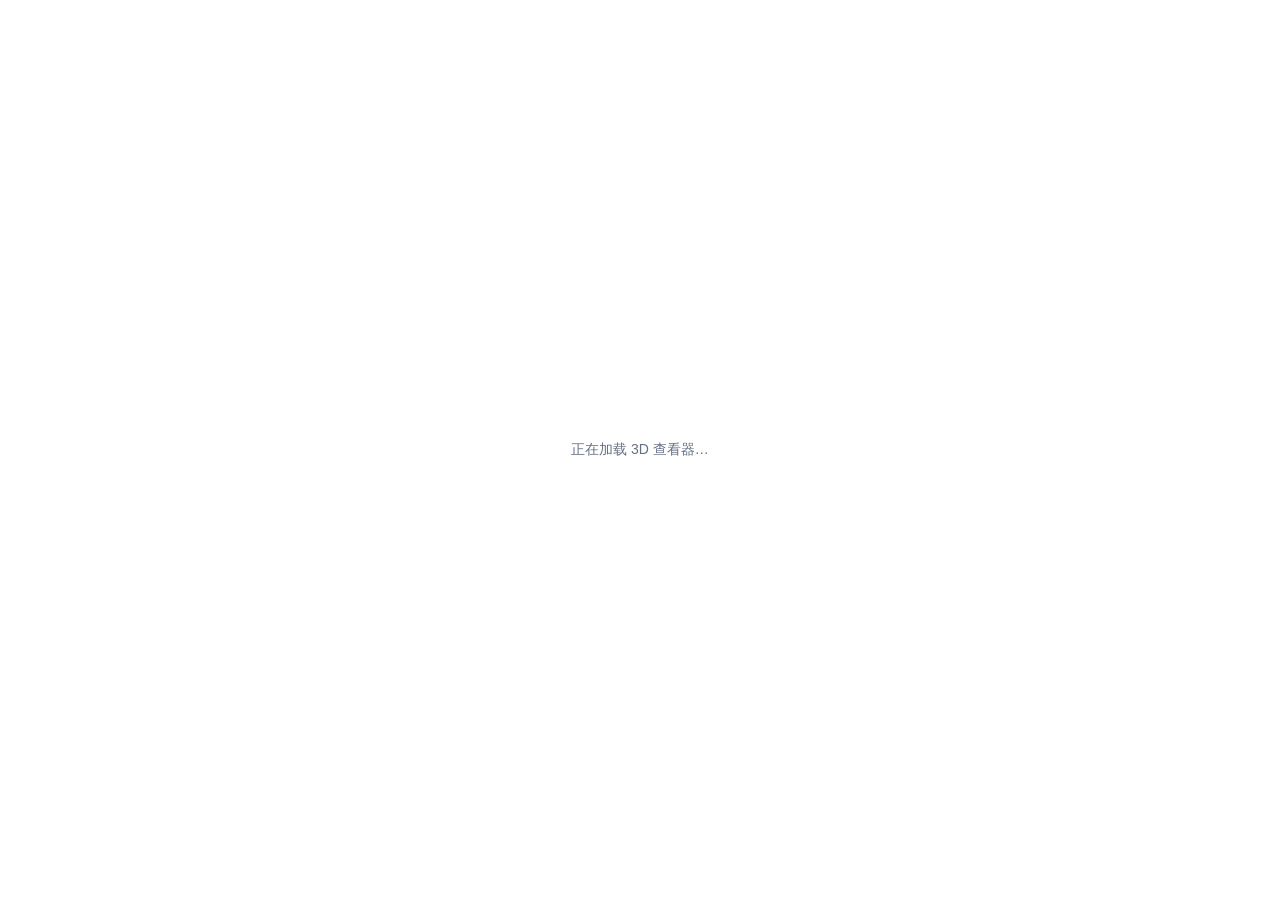
==== frontend/public/viewer.html @ 7d4b1cd3 "Add files via upload" ====
<!doctype html>
<html lang="zh-CN">
<head>
  <meta charset="UTF-8" />
  <meta name="viewport" content="width=device-width, initial-scale=1.0" />
  <title>AlphaBetter 3D Viewer</title>
  <style>
    html, body { margin: 0; width: 100%; height: 100%; overflow: hidden; background: #ffffff; }
    #viewer { width: 100%; height: 100%; }
    #loading {
      position: fixed; inset: 0; display: grid; place-items: center;
      font: 14px -apple-system, BlinkMacSystemFont, "Segoe UI", sans-serif;
      color: #667085; background: #fff;
    }
  </style>
  <script src="https://unpkg.com/ngl@2.0.0-dev.37/dist/ngl.js"></script>
</head>
<body>
  <div id="viewer"></div>
  <div id="loading">正在加载 3D 查看器…</div>

  <script>
    const stage = new NGL.Stage('viewer', { backgroundColor: 'white' });
    const loading = document.getElementById('loading');
    let currentComponent = null;

    function hex(r, g, b) {
      return (r << 16) | (g << 8) | b;
    }

    function mix(a, b, t) {
      return Math.round(a + (b - a) * t);
    }

    function createScoreScheme(maxAbs) {
      const scale = Math.max(Number(maxAbs) || 1, 0.0001);
      return NGL.ColormakerRegistry.addScheme(function () {
        this.atomColor = function (atom) {
          const value = Number(atom.bfactor) || 0;
          const eps = 0.05;

          // 0 永远位于黄色中心；负值向红色过渡；正值向绿色过渡。
          if (value < -eps) {
            const t = Math.min(1, Math.abs(value) / scale);
            return hex(
              mix(255, 215, t),
              mix(255, 25, t),
              mix(191, 28, t),
            );
          }

          if (value > eps) {
            const t = Math.min(1, value / scale);
            return hex(
              mix(255, 26, t),
              mix(255, 150, t),
              mix(191, 65, t),
            );
          }

          return 0xffffbf;
        };
      });
    }

    async function loadPDB(pdbText, maxAbs) {
      loading.style.display = 'grid';
      try {
        if (currentComponent) {
          currentComponent.dispose();
          currentComponent = null;
        }

        const blob = new Blob([pdbText], { type: 'text/plain' });
        const file = new File([blob], 'structure.pdb', { type: 'text/plain' });
        currentComponent = await stage.loadFile(file, { ext: 'pdb' });

        const schemeId = createScoreScheme(maxAbs);
        currentComponent.addRepresentation('cartoon', {
          color: schemeId,
          quality: 'medium',
        });
        currentComponent.autoView();
        stage.handleResize();
      } catch (error) {
        console.error('NGL 加载 PDB 失败:', error);
      } finally {
        loading.style.display = 'none';
      }
    }

    window.addEventListener('message', (event) => {
      if (event.origin !== window.location.origin) return;
      if (!event.data || event.data.type !== 'loadPDB') return;
      loadPDB(event.data.pdbText, event.data.maxAbs);
    });

    window.addEventListener('resize', () => stage.handleResize());
    loading.style.display = 'none';
    window.parent.postMessage({ type: 'viewerReady' }, window.location.origin);
  </script>
</body>
</html>
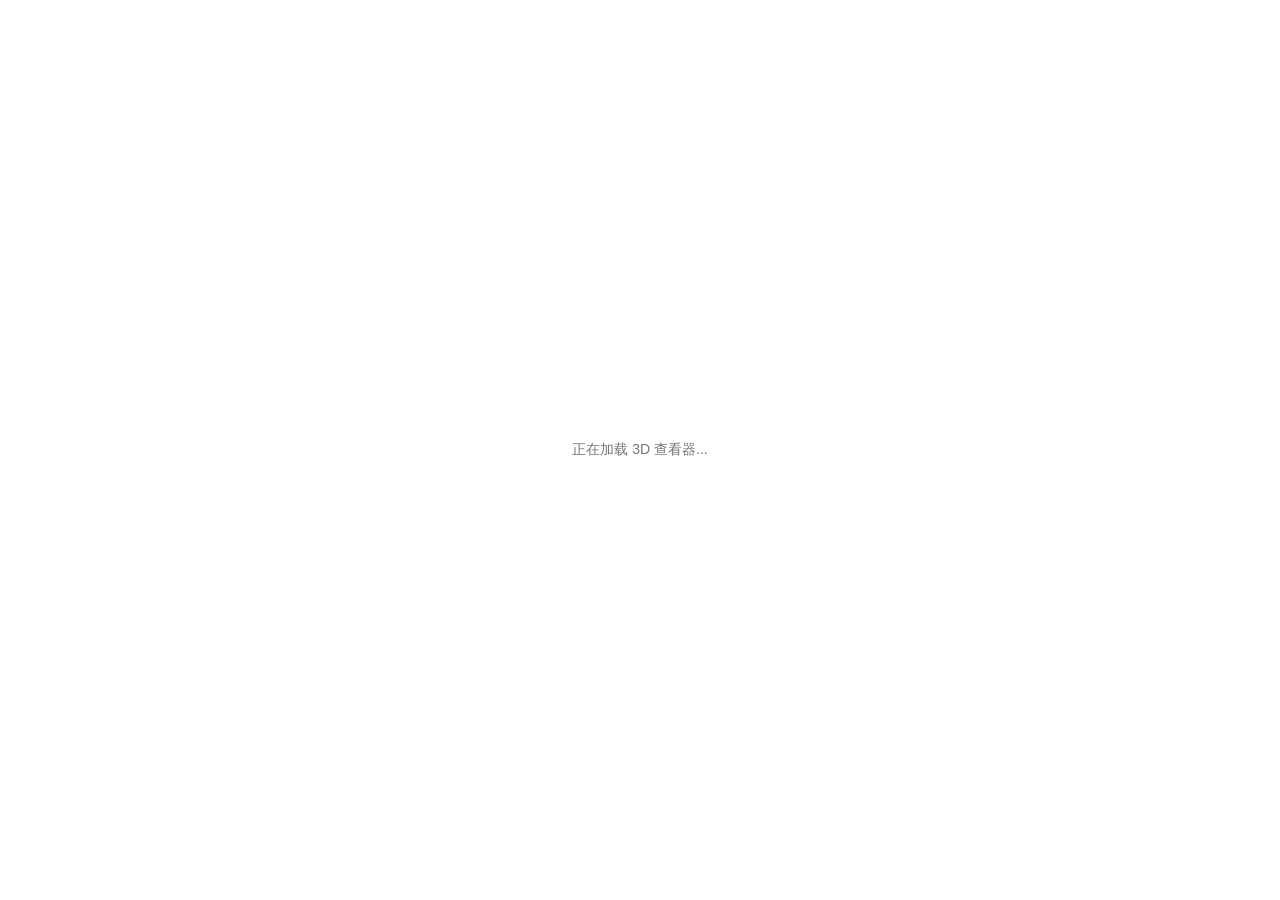
==== commit 5e7edaee: "Update viewer.html" ====
--- a/frontend/public/viewer.html
+++ b/frontend/public/viewer.html
@@ -1,103 +1,280 @@
-<!doctype html>
+<!DOCTYPE html>
 <html lang="zh-CN">
 <head>
-  <meta charset="UTF-8" />
-  <meta name="viewport" content="width=device-width, initial-scale=1.0" />
-  <title>AlphaBetter 3D Viewer</title>
+  <meta charset="UTF-8">
+  <meta name="viewport" content="width=device-width, initial-scale=1.0">
+
+  <script src="https://unpkg.com/ngl@2.0.0-dev.37/dist/ngl.js"></script>
+
   <style>
-    html, body { margin: 0; width: 100%; height: 100%; overflow: hidden; background: #ffffff; }
-    #viewer { width: 100%; height: 100%; }
+    html,
+    body {
+      margin: 0;
+      padding: 0;
+      width: 100%;
+      height: 100%;
+      overflow: hidden;
+      background: white;
+    }
+
+    #viewer {
+      width: 100%;
+      height: 100%;
+    }
+
     #loading {
-      position: fixed; inset: 0; display: grid; place-items: center;
-      font: 14px -apple-system, BlinkMacSystemFont, "Segoe UI", sans-serif;
-      color: #667085; background: #fff;
+      position: absolute;
+      left: 50%;
+      top: 50%;
+      transform: translate(-50%, -50%);
+      color: #777;
+      font-family: Arial, sans-serif;
+      font-size: 14px;
     }
   </style>
-  <script src="https://unpkg.com/ngl@2.0.0-dev.37/dist/ngl.js"></script>
 </head>
+
 <body>
-  <div id="viewer"></div>
-  <div id="loading">正在加载 3D 查看器…</div>
-
-  <script>
-    const stage = new NGL.Stage('viewer', { backgroundColor: 'white' });
-    const loading = document.getElementById('loading');
-    let currentComponent = null;
-
-    function hex(r, g, b) {
-      return (r << 16) | (g << 8) | b;
-    }
-
-    function mix(a, b, t) {
-      return Math.round(a + (b - a) * t);
-    }
-
-    function createScoreScheme(maxAbs) {
-      const scale = Math.max(Number(maxAbs) || 1, 0.0001);
-      return NGL.ColormakerRegistry.addScheme(function () {
-        this.atomColor = function (atom) {
-          const value = Number(atom.bfactor) || 0;
-          const eps = 0.05;
-
-          // 0 永远位于黄色中心；负值向红色过渡；正值向绿色过渡。
-          if (value < -eps) {
-            const t = Math.min(1, Math.abs(value) / scale);
-            return hex(
-              mix(255, 215, t),
-              mix(255, 25, t),
-              mix(191, 28, t),
-            );
-          }
-
-          if (value > eps) {
-            const t = Math.min(1, value / scale);
-            return hex(
-              mix(255, 26, t),
-              mix(255, 150, t),
-              mix(191, 65, t),
-            );
-          }
-
-          return 0xffffbf;
-        };
-      });
-    }
-
-    async function loadPDB(pdbText, maxAbs) {
-      loading.style.display = 'grid';
-      try {
-        if (currentComponent) {
-          currentComponent.dispose();
-          currentComponent = null;
-        }
-
-        const blob = new Blob([pdbText], { type: 'text/plain' });
-        const file = new File([blob], 'structure.pdb', { type: 'text/plain' });
-        currentComponent = await stage.loadFile(file, { ext: 'pdb' });
-
-        const schemeId = createScoreScheme(maxAbs);
-        currentComponent.addRepresentation('cartoon', {
+
+<div id="viewer"></div>
+<div id="loading">正在加载 3D 查看器...</div>
+
+<script>
+
+  // ==============================
+  // 1. 创建 NGL 查看器
+  // ==============================
+
+  var stage = new NGL.Stage("viewer", {
+    backgroundColor: "white"
+  });
+
+  var currentComponent = null;
+
+
+  // ==============================
+  // 2. 颜色工具
+  // ==============================
+
+  function hex(r, g, b) {
+    return (r << 16) | (g << 8) | b;
+  }
+
+
+  function mix(a, b, t) {
+    return Math.round(a + (b - a) * t);
+  }
+
+
+  // ==============================
+  // 3. 根据 B-factor 进行颜色
+  // ==============================
+
+  function createScoreScheme(maxAbs) {
+
+    const scale = Math.max(Number(maxAbs) || 1, 0.0001);
+
+    return NGL.ColormakerRegistry.addScheme(function () {
+
+      this.atomColor = function (atom) {
+
+        const value = Number(atom.bfactor) || 0;
+
+        const eps = 0.03;
+
+
+        // 接近 0 → 黄色
+        if (Math.abs(value) <= eps) {
+          return 0xffff99;
+        }
+
+
+        // 负值 → 红色
+        if (value < -eps) {
+
+          const t = Math.min(
+            1,
+            Math.abs(value) / scale
+          );
+
+          return hex(
+            mix(255, 220, t),
+            mix(255, 40, t),
+            mix(255, 40, t)
+          );
+        }
+
+
+        // 正值 → 绿色
+        if (value > eps) {
+
+          const t = Math.min(
+            1,
+            value / scale
+          );
+
+          return hex(
+            mix(255, 30, t),
+            mix(255, 170, t),
+            mix(255, 70, t)
+          );
+        }
+
+
+        // 默认黄色
+        return 0xffff99;
+      };
+
+    });
+
+  }
+
+
+  // ==============================
+  // 4. 加载 PDB
+  // ==============================
+
+  async function loadPDB(pdbText, maxAbs) {
+
+    document.getElementById("loading").style.display = "block";
+
+    try {
+
+      // 如果之前已经有结构，先删除
+      if (currentComponent) {
+
+        currentComponent.dispose();
+
+        currentComponent = null;
+      }
+
+
+      // 把 PDB 文本转换成文件
+      const blob = new Blob(
+        [pdbText],
+        {
+          type: "text/plain"
+        }
+      );
+
+
+      const file = new File(
+        [blob],
+        "structure.pdb",
+        {
+          type: "text/plain"
+        }
+      );
+
+
+      // NGL 加载 PDB
+      currentComponent = await stage.loadFile(
+        file,
+        {
+          ext: "pdb"
+        }
+      );
+
+
+      // 创建颜色方案
+      const schemeId = createScoreScheme(maxAbs);
+
+
+      // 显示 cartoon
+      currentComponent.addRepresentation(
+        "cartoon",
+        {
           color: schemeId,
-          quality: 'medium',
-        });
-        currentComponent.autoView();
-        stage.handleResize();
-      } catch (error) {
-        console.error('NGL 加载 PDB 失败:', error);
-      } finally {
-        loading.style.display = 'none';
+          quality: "medium"
+        }
+      );
+
+
+      // 自动调整视角
+      currentComponent.autoView();
+
+
+      // 调整尺寸
+      stage.handleResize();
+
+
+      document.getElementById("loading").style.display = "none";
+
+    } catch (error) {
+
+      console.error(
+        "NGL 加载 PDB 失败:",
+        error
+      );
+
+      document.getElementById("loading").textContent =
+        "3D 查看器加载失败，请刷新页面后重试。";
+
+    }
+
+  }
+
+
+  // ==============================
+  // 5. 接收主页面传来的 PDB
+  // ==============================
+
+  window.addEventListener(
+    "message",
+    function (event) {
+
+      // 只接受同源消息
+      if (
+        event.origin !== window.location.origin
+      ) {
+        return;
       }
-    }
-
-    window.addEventListener('message', (event) => {
-      if (event.origin !== window.location.origin) return;
-      if (!event.data || event.data.type !== 'loadPDB') return;
-      loadPDB(event.data.pdbText, event.data.maxAbs);
-    });
-
-    window.addEventListener('resize', () => stage.handleResize());
-    loading.style.display = 'none';
-    window.parent.postMessage({ type: 'viewerReady' }, window.location.origin);
-  </script>
+
+
+      if (
+        !event.data ||
+        event.data.type !== "loadPDB"
+      ) {
+        return;
+      }
+
+
+      loadPDB(
+        event.data.pdbText,
+        event.data.maxAbs
+      );
+
+    }
+  );
+
+
+  // ==============================
+  // 6. 浏览器窗口变化
+  // ==============================
+
+  window.addEventListener(
+    "resize",
+    function () {
+
+      stage.handleResize();
+
+    }
+  );
+
+
+  // ==============================
+  // 7. 告诉主页面：
+  //    viewer 已经准备好了
+  // ==============================
+
+  window.parent.postMessage(
+    {
+      type: "viewerReady"
+    },
+    window.location.origin
+  );
+
+</script>
+
 </body>
 </html>
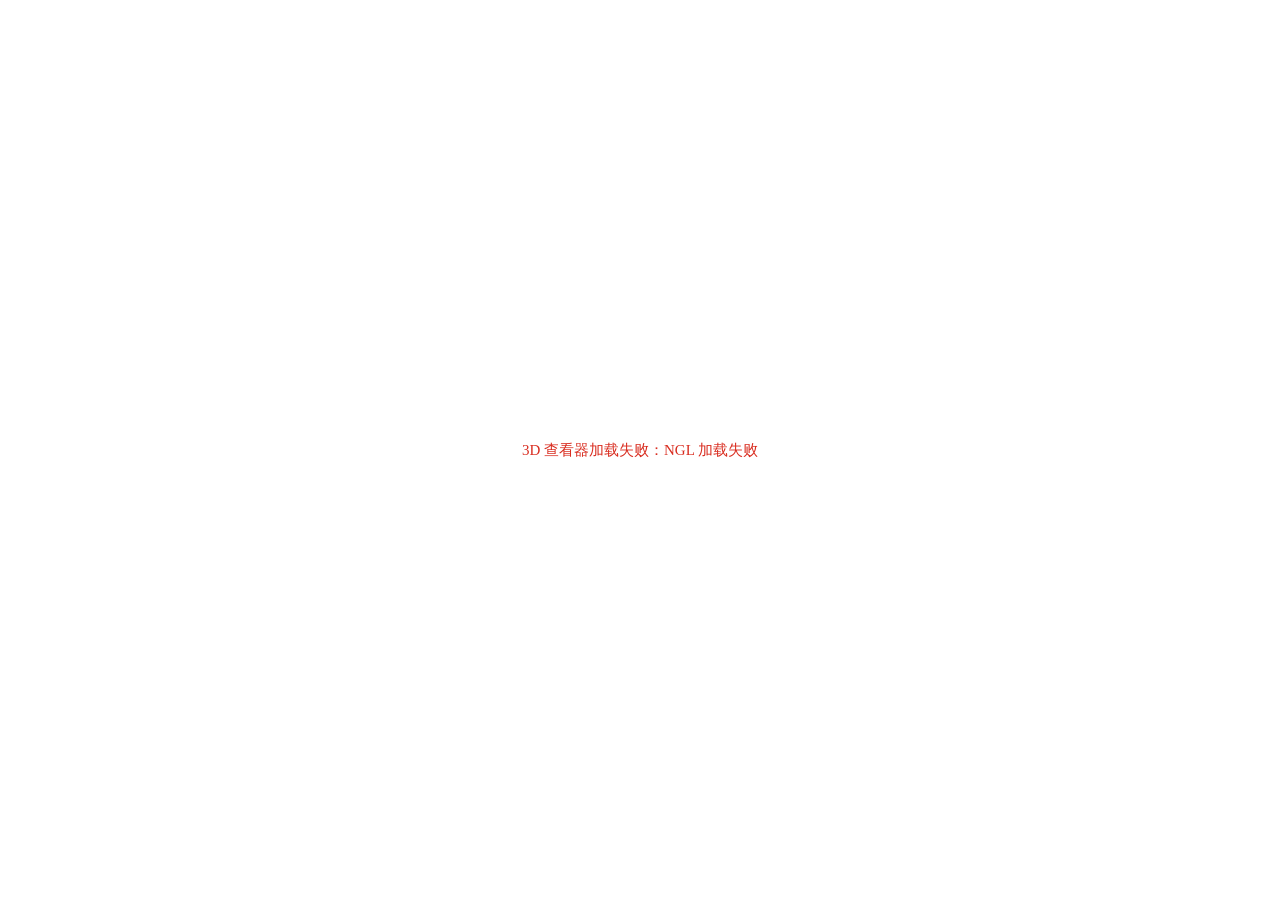
==== commit 129d97ea: "Update viewer.html" ====
--- a/frontend/public/viewer.html
+++ b/frontend/public/viewer.html
@@ -1,10 +1,10 @@
 <!DOCTYPE html>
 <html lang="zh-CN">
 <head>
-  <meta charset="UTF-8">
-  <meta name="viewport" content="width=device-width, initial-scale=1.0">
-
-  <script src="https://unpkg.com/ngl@2.0.0-dev.37/dist/ngl.js"></script>
+  <meta charset="UTF-8" />
+  <meta name="viewport" content="width=device-width, initial-scale=1.0" />
+
+  <title>Protein 3D Viewer</title>
 
   <style>
     html,
@@ -20,261 +20,256 @@
     #viewer {
       width: 100%;
       height: 100%;
+      position: relative;
     }
 
     #loading {
       position: absolute;
-      left: 50%;
-      top: 50%;
-      transform: translate(-50%, -50%);
-      color: #777;
-      font-family: Arial, sans-serif;
-      font-size: 14px;
+      inset: 0;
+      display: flex;
+      align-items: center;
+      justify-content: center;
+      background: white;
+      color: #667085;
+      font-size: 16px;
+      z-index: 10;
+    }
+
+    #error {
+      position: absolute;
+      inset: 0;
+      display: none;
+      align-items: center;
+      justify-content: center;
+      padding: 30px;
+      box-sizing: border-box;
+      background: white;
+      color: #d92d20;
+      font-size: 15px;
+      text-align: center;
+      z-index: 20;
     }
   </style>
+
+  <script src="https://unpkg.com/ngl@2.0.0-dev.37/dist/ngl.js"></script>
 </head>
 
 <body>
 
-<div id="viewer"></div>
-<div id="loading">正在加载 3D 查看器...</div>
-
-<script>
-
-  // ==============================
-  // 1. 创建 NGL 查看器
-  // ==============================
-
-  var stage = new NGL.Stage("viewer", {
-    backgroundColor: "white"
-  });
-
-  var currentComponent = null;
-
-
-  // ==============================
-  // 2. 颜色工具
-  // ==============================
-
-  function hex(r, g, b) {
-    return (r << 16) | (g << 8) | b;
-  }
-
-
-  function mix(a, b, t) {
-    return Math.round(a + (b - a) * t);
-  }
-
-
-  // ==============================
-  // 3. 根据 B-factor 进行颜色
-  // ==============================
-
-  function createScoreScheme(maxAbs) {
-
-    const scale = Math.max(Number(maxAbs) || 1, 0.0001);
-
-    return NGL.ColormakerRegistry.addScheme(function () {
-
-      this.atomColor = function (atom) {
-
-        const value = Number(atom.bfactor) || 0;
-
-        const eps = 0.03;
-
-
-        // 接近 0 → 黄色
-        if (Math.abs(value) <= eps) {
-          return 0xffff99;
-        }
-
-
-        // 负值 → 红色
-        if (value < -eps) {
-
-          const t = Math.min(
-            1,
-            Math.abs(value) / scale
-          );
-
-          return hex(
-            mix(255, 220, t),
-            mix(255, 40, t),
-            mix(255, 40, t)
-          );
-        }
-
-
-        // 正值 → 绿色
-        if (value > eps) {
-
-          const t = Math.min(
-            1,
-            value / scale
-          );
-
-          return hex(
-            mix(255, 30, t),
-            mix(255, 170, t),
-            mix(255, 70, t)
-          );
-        }
-
-
-        // 默认黄色
-        return 0xffff99;
-      };
-
-    });
-
-  }
-
-
-  // ==============================
-  // 4. 加载 PDB
-  // ==============================
-
-  async function loadPDB(pdbText, maxAbs) {
-
-    document.getElementById("loading").style.display = "block";
-
-    try {
-
-      // 如果之前已经有结构，先删除
-      if (currentComponent) {
-
-        currentComponent.dispose();
-
-        currentComponent = null;
+  <div id="viewer">
+    <div id="loading">正在加载 3D 查看器...</div>
+    <div id="error"></div>
+  </div>
+
+  <script>
+
+    // ==============================
+    // 1. 获取页面元素
+    // ==============================
+
+    const loading = document.getElementById("loading");
+    const errorBox = document.getElementById("error");
+
+    let stage = null;
+    let currentComponent = null;
+
+
+    // ==============================
+    // 2. 创建 NGL 查看器
+    // ==============================
+
+    function initViewer() {
+
+      try {
+
+        if (typeof NGL === "undefined") {
+          throw new Error("NGL 加载失败");
+        }
+
+        stage = new NGL.Stage("viewer", {
+          backgroundColor: "white"
+        });
+
+        window.addEventListener("resize", function () {
+          if (stage) {
+            stage.handleResize();
+          }
+        });
+
+        // 告诉主页面：3D 查看器已经准备好了
+        window.parent.postMessage(
+          {
+            type: "viewerReady"
+          },
+          "*"
+        );
+
+      } catch (error) {
+
+        console.error(error);
+
+        loading.style.display = "none";
+
+        errorBox.style.display = "flex";
+
+        errorBox.textContent =
+          "3D 查看器加载失败：" + error.message;
       }
-
-
-      // 把 PDB 文本转换成文件
-      const blob = new Blob(
-        [pdbText],
-        {
-          type: "text/plain"
-        }
+    }
+
+
+    // ==============================
+    // 3. 创建颜色方案
+    // ==============================
+
+    function createScoreScheme() {
+
+      return NGL.ColormakerRegistry.addScheme(
+        function () {
+
+          this.atomColor = function (atom) {
+
+            const score = Number(atom.bfactor) || 0;
+
+            // 接近 0：黄色
+            if (Math.abs(score) <= 0.05) {
+              return 0xffff00;
+            }
+
+            // 小于 0：红色
+            if (score < 0) {
+              return 0xff3030;
+            }
+
+            // 大于 0：绿色
+            return 0x20a050;
+
+          };
+
+        },
+        "stability-score"
       );
-
-
-      const file = new File(
-        [blob],
-        "structure.pdb",
-        {
-          type: "text/plain"
-        }
-      );
-
-
-      // NGL 加载 PDB
-      currentComponent = await stage.loadFile(
-        file,
-        {
-          ext: "pdb"
-        }
-      );
-
-
-      // 创建颜色方案
-      const schemeId = createScoreScheme(maxAbs);
-
-
-      // 显示 cartoon
-      currentComponent.addRepresentation(
-        "cartoon",
-        {
-          color: schemeId,
-          quality: "medium"
-        }
-      );
-
-
-      // 自动调整视角
-      currentComponent.autoView();
-
-
-      // 调整尺寸
-      stage.handleResize();
-
-
-      document.getElementById("loading").style.display = "none";
-
-    } catch (error) {
-
-      console.error(
-        "NGL 加载 PDB 失败:",
-        error
-      );
-
-      document.getElementById("loading").textContent =
-        "3D 查看器加载失败，请刷新页面后重试。";
-
-    }
-
-  }
-
-
-  // ==============================
-  // 5. 接收主页面传来的 PDB
-  // ==============================
-
-  window.addEventListener(
-    "message",
-    function (event) {
-
-      // 只接受同源消息
-      if (
-        event.origin !== window.location.origin
-      ) {
-        return;
+    }
+
+
+    // ==============================
+    // 4. 加载 PDB
+    // ==============================
+
+    async function loadPDB(pdbText) {
+
+      try {
+
+        if (!stage) {
+          throw new Error("3D 查看器尚未初始化");
+        }
+
+        if (!pdbText) {
+          throw new Error("没有收到 PDB 数据");
+        }
+
+        loading.style.display = "flex";
+        errorBox.style.display = "none";
+
+        // 删除之前的结构
+        if (currentComponent) {
+          currentComponent.dispose();
+          currentComponent = null;
+        }
+
+        // 把文字转换成文件
+        const blob = new Blob(
+          [pdbText],
+          {
+            type: "text/plain"
+          }
+        );
+
+        const file = new File(
+          [blob],
+          "structure.pdb",
+          {
+            type: "text/plain"
+          }
+        );
+
+        // 让 NGL 读取 PDB
+        currentComponent = await stage.loadFile(
+          file,
+          {
+            ext: "pdb"
+          }
+        );
+
+        // 创建稳定性颜色方案
+        const schemeId = createScoreScheme();
+
+        // 显示 cartoon
+        currentComponent.addRepresentation(
+          "cartoon",
+          {
+            color: schemeId,
+            quality: "medium"
+          }
+        );
+
+        // 自动调整视角
+        currentComponent.autoView();
+
+        stage.handleResize();
+
+        loading.style.display = "none";
+
+      } catch (error) {
+
+        console.error(error);
+
+        loading.style.display = "none";
+
+        errorBox.style.display = "flex";
+
+        errorBox.textContent =
+          "3D 结构加载失败：" + error.message;
       }
-
-
-      if (
-        !event.data ||
-        event.data.type !== "loadPDB"
-      ) {
-        return;
+    }
+
+
+    // ==============================
+    // 5. 接收主页面发送的 PDB
+    // ==============================
+
+    window.addEventListener(
+      "message",
+      function (event) {
+
+        if (!event.data) {
+          return;
+        }
+
+        if (event.data.type === "loadPDB") {
+
+          loadPDB(event.data.pdbText);
+
+        }
+
       }
-
-
-      loadPDB(
-        event.data.pdbText,
-        event.data.maxAbs
-      );
-
-    }
-  );
-
-
-  // ==============================
-  // 6. 浏览器窗口变化
-  // ==============================
-
-  window.addEventListener(
-    "resize",
-    function () {
-
-      stage.handleResize();
-
-    }
-  );
-
-
-  // ==============================
-  // 7. 告诉主页面：
-  //    viewer 已经准备好了
-  // ==============================
-
-  window.parent.postMessage(
-    {
-      type: "viewerReady"
-    },
-    window.location.origin
-  );
-
-</script>
+    );
+
+
+    // ==============================
+    // 6. 暴露 loadPDB
+    // ==============================
+
+    window.loadPDB = loadPDB;
+
+
+    // ==============================
+    // 7. 启动查看器
+    // ==============================
+
+    initViewer();
+
+  </script>
 
 </body>
 </html>
